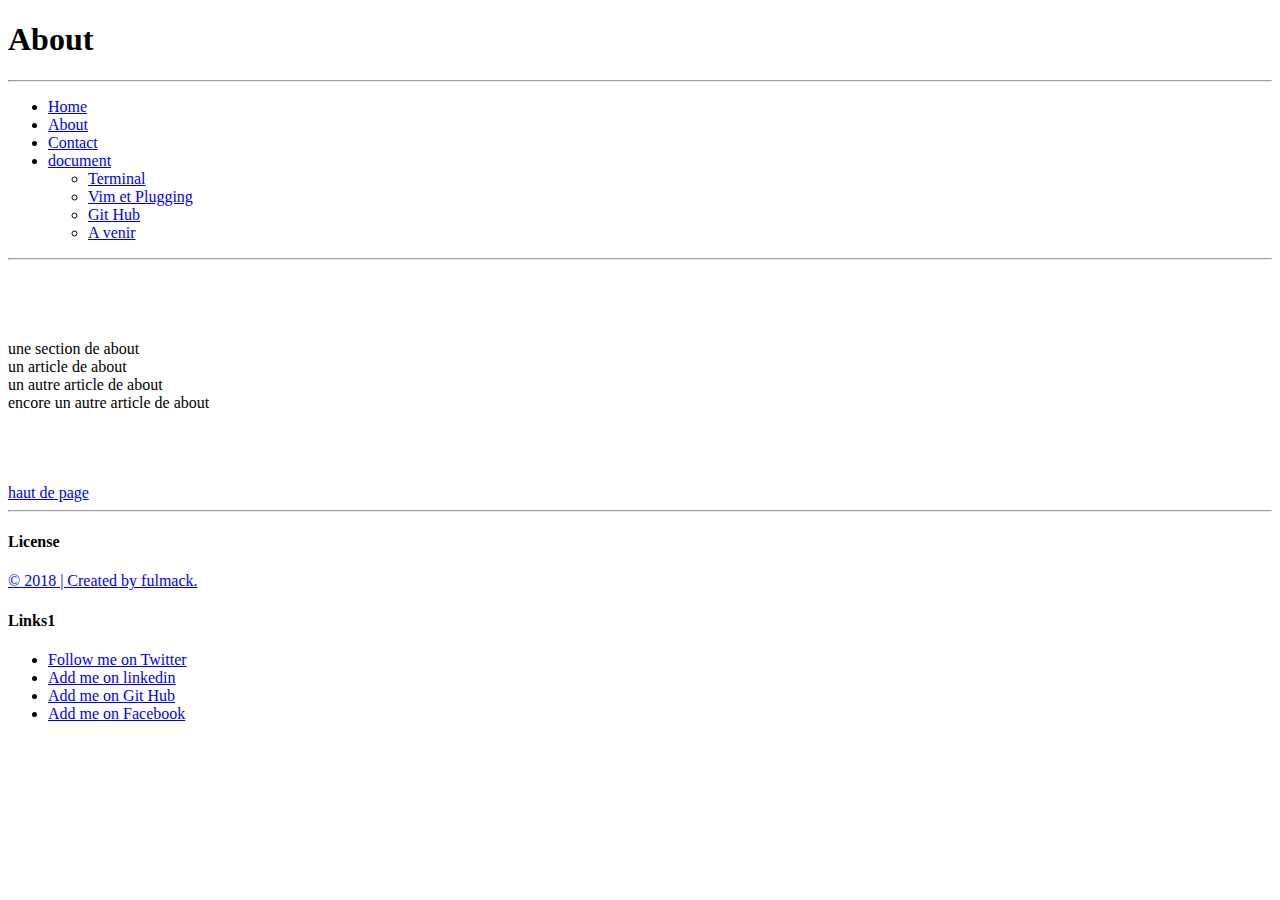
==== html/about.html @ 920da580 "add page index about license contact HTML + folder image css js" ====
<!DOCTYPE html>
<html lang="fr">
<head>
	<!-- meta -->
	<meta http-equiv="Content-Type" content="text/html; charset=utf-8" />
	<meta name="keywords" content="">
	<meta http-equiv="X-UA-Compatible" content="IE=edge">
    <meta name="viewport" content="width=device-width, initial-scale=1.0"> 
 	<meta name="description" content="">
	<meta name="author" content="">

	<!--  tittle -->
	<title>terminal</title>
	
	<!-- favicon -->	
	<link rel=icon href="images/logo.png" sizes="32x32 48x48" type="image/png">


	<!-- link css pour plus tard
	<link rel="stylesheet" type="text/css" href="css/styles.css">
	<link rel="stylesheet" type="text/css" href="css/bootstrap.min.css">
    <link rel="stylesheet" type="text/css" href="css/bootstrap-theme.min.css">
	-->

</head>
<body>
	<!--header-->
	<header>
		<h1>About</h1>	
	</header>
	<!-- On peut bien sûr choisir n'importe quel autre nom que "haut" -->
	<a id="haut"></a>
	<!-- navigation   -->	
	<hr>
	<nav>
		<ul>
			<li><a href="index.html">Home</a></li>
			<li><a href="about.html">About</a></li>
			<li><a href="contact.html">Contact</a></li>
			<li><a href="#">document</a>
				<ul>
					<li><a href="#">Terminal</a></li>
					<li><a href="#">Vim et Plugging</a></li>
					<li><a href="#">Git Hub</a></li>
					<li><a href="#">A venir</a></li>
			   </ul>	
			</li>
		</ul>
	</nav>
	<hr>	
	<br/><br/><br/><br/>
	<section>
		une section de about
		<article>
			un article de about
		</article>	
		<article>
			un autre article de about
		</article>
		<article>
			encore un autre article de about
		</article>
	</section>
	<br/><br/><br/><br/>
		<a href="#">haut de page</a>
	<hr>
	<footer>
		<h4>License</h4>
		<a href="license.html">© 2018 | Created by fulmack.</a>
		<h4>Links1</h4>
		<ul class="social">
	        <li class="twitter"><a href="https://twitter.com/vantieghemsylv1">Follow me on Twitter</a></li>
	        <li class="linkedin"><a href="https://www.linkedin.com/in/sylvain-vantieghem-a863b1136/">Add me on linkedin</a></li>
	        <li class="Git Hub"><a href="https://github.com/sylvainvant">Add me on Git Hub</a></li>
            <li class="facebook"><a href="https://www.facebook.com/sylvainvantieghem">Add me on Facebook</a></li>
        </ul>
	</footer>

	<!-- link java script pour plus tard 
	<script src="https://code.jquery.com/jquery-3.2.1.min.js" integrity="sha256-hwg4gsxgFZhOsEEamdOYGBf13FyQuiTwlAQgxVSNgt4=" crossorigin="anonymous"></script>
	<script src="bootstrap/js/jquery.js"></script>
	<script type="text/javascript" src="js/bootstrap.min.js"></script>
	<script type="text/javascript" src="js/script.js"></script>
	-->
</body>
</html>
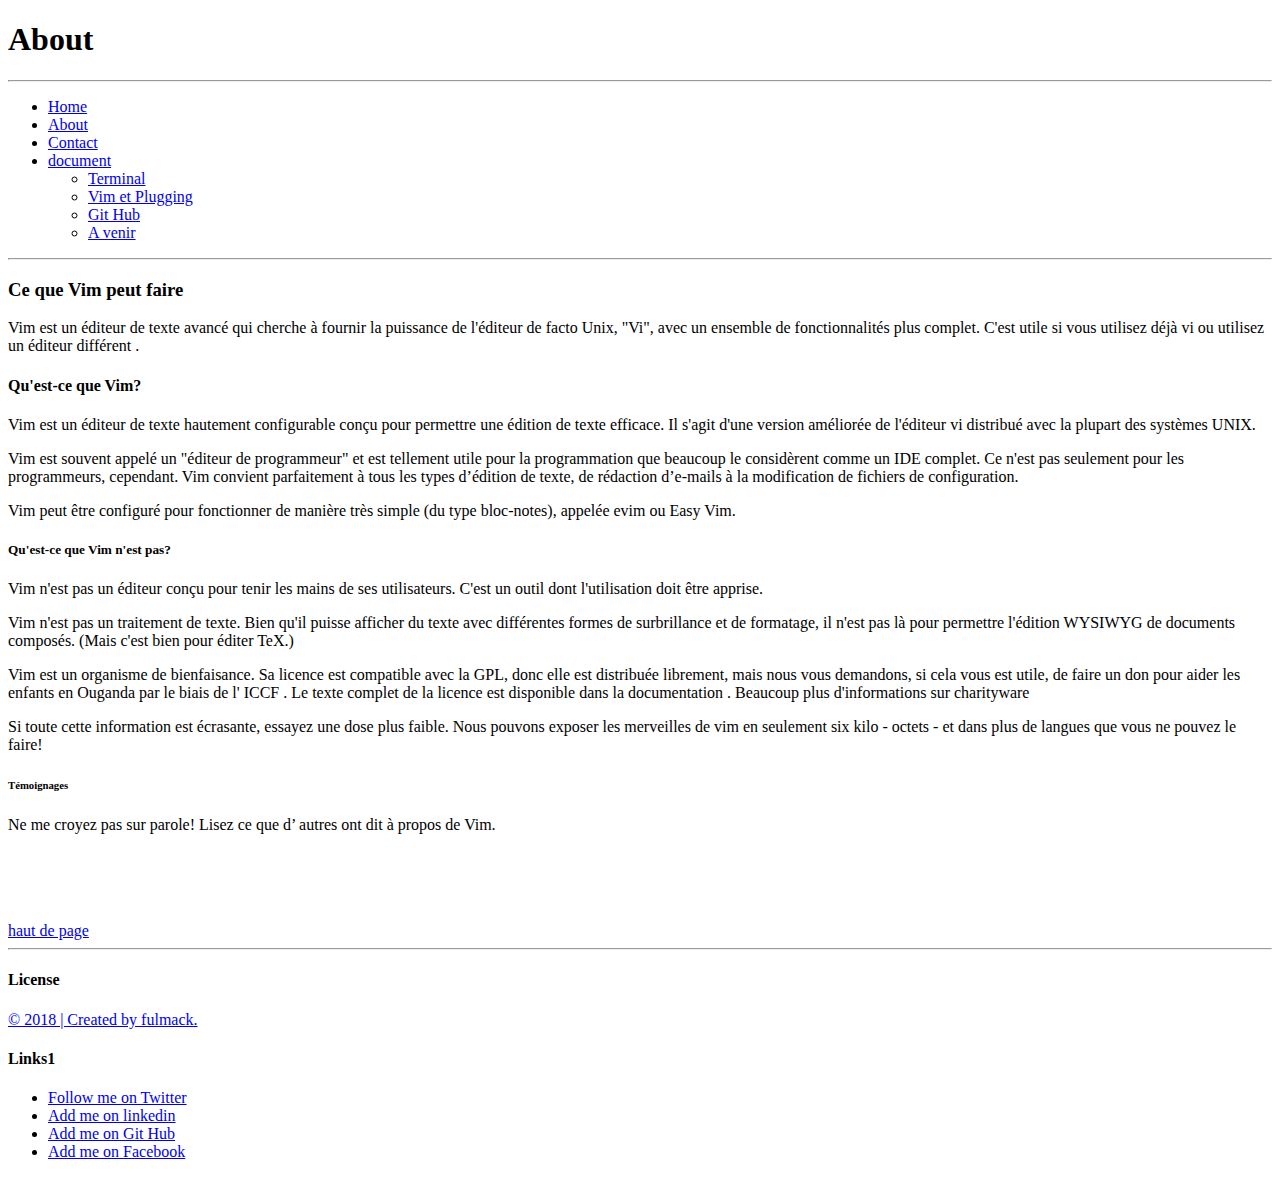
==== commit e407ccec: "modif+ addsur page about+contact+license+index html" ====
--- a/html/about.html
+++ b/html/about.html
@@ -10,10 +10,10 @@
 	<meta name="author" content="">
 
 	<!--  tittle -->
-	<title>terminal</title>
+	<title>Vim Cheats Sheets</title>
 	
 	<!-- favicon -->	
-	<link rel=icon href="images/logo.png" sizes="32x32 48x48" type="image/png">
+	<link rel=icon href="../images/vim.png" sizes="32x32 48x48" type="image/png">
 
 
 	<!-- link css pour plus tard
@@ -34,9 +34,9 @@
 	<hr>
 	<nav>
 		<ul>
-			<li><a href="index.html">Home</a></li>
-			<li><a href="about.html">About</a></li>
-			<li><a href="contact.html">Contact</a></li>
+			<li><a href="../index.html">Home</a></li>
+			<li><a href="html/about.html">About</a></li>
+			<li><a href="../html/contact.html">Contact</a></li>
 			<li><a href="#">document</a>
 				<ul>
 					<li><a href="#">Terminal</a></li>
@@ -48,18 +48,30 @@
 		</ul>
 	</nav>
 	<hr>	
-	<br/><br/><br/><br/>
 	<section>
-		une section de about
+<h3>Ce que Vim peut faire</h3>
 		<article>
-			un article de about
+<p>Vim est un éditeur de texte avancé qui cherche à fournir la puissance de l'éditeur de facto Unix, "Vi", avec un ensemble de fonctionnalités plus complet. C'est utile si vous utilisez déjà vi ou utilisez un éditeur différent .</p>
+<h4>Qu'est-ce que Vim?</h4>
+<p>Vim est un éditeur de texte hautement configurable conçu pour permettre une édition de texte efficace. Il s'agit d'une version améliorée de l'éditeur vi distribué avec la plupart des systèmes UNIX.</p>
+
+<p>Vim est souvent appelé un "éditeur de programmeur" et est tellement utile pour la programmation que beaucoup le considèrent comme un IDE complet. Ce n'est pas seulement pour les programmeurs, cependant. Vim convient parfaitement à tous les types d’édition de texte, de rédaction d’e-mails à la modification de fichiers de configuration.</p>
+
+<p>Vim peut être configuré pour fonctionner de manière très simple (du type bloc-notes), appelée evim ou Easy Vim.</p>
+<h5>Qu'est-ce que Vim n'est pas?</h5>
+
+<p>Vim n'est pas un éditeur conçu pour tenir les mains de ses utilisateurs. C'est un outil dont l'utilisation doit être apprise.</p>
+
+<p>Vim n'est pas un traitement de texte. Bien qu'il puisse afficher du texte avec différentes formes de surbrillance et de formatage, il n'est pas là pour permettre l'édition WYSIWYG de documents composés. (Mais c'est bien pour éditer TeX.)</p>
+
+<p>Vim est un organisme de bienfaisance. Sa licence est compatible avec la GPL, donc elle est distribuée librement, mais nous vous demandons, si cela vous est utile, de faire un don pour aider les enfants en Ouganda par le biais de l' ICCF . Le texte complet de la licence est disponible dans la documentation . Beaucoup plus d'informations sur charityware</p>
+
+<p>Si toute cette information est écrasante, essayez une dose plus faible. Nous pouvons exposer les merveilles de vim en seulement six kilo - octets - et dans plus de langues que vous ne pouvez le faire!</p>
+<h6>Témoignages</h6>
+
+<p>Ne me croyez pas sur parole! Lisez ce que d’ autres ont dit à propos de Vim.</p> 
 		</article>	
-		<article>
-			un autre article de about
-		</article>
-		<article>
-			encore un autre article de about
-		</article>
+		
 	</section>
 	<br/><br/><br/><br/>
 		<a href="#">haut de page</a>
